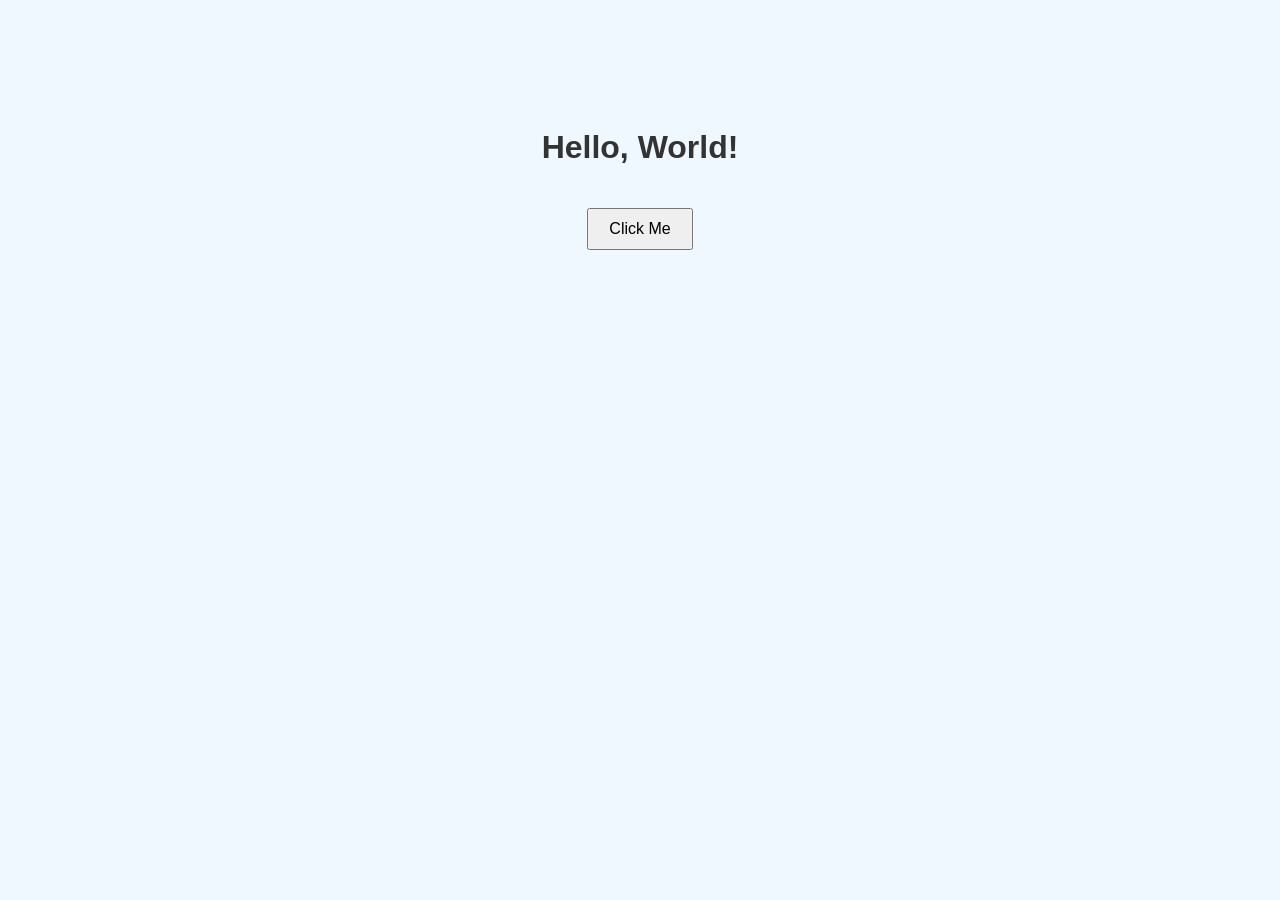
==== index.html @ 27979d3b "Create index.html" ====
<!DOCTYPE html>
<html lang="en">
<head>
  <meta charset="UTF-8" />
  <meta name="viewport" content="width=device-width, initial-scale=1.0"/>
  <title>Hello World Interactive</title>
  <style>
    body {
      font-family: Arial, sans-serif;
      text-align: center;
      padding-top: 100px;
      background-color: #f0f8ff;
    }
    h1 {
      color: #333;
    }
    button {
      padding: 10px 20px;
      font-size: 16px;
      margin-top: 20px;
      cursor: pointer;
    }
  </style>
</head>
<body>

  <h1 id="message">Hello, World!</h1>
  <button onclick="changeMessage()">Click Me</button>

  <script>
    function changeMessage() {
      document.getElementById("message").textContent = "You clicked the button!";
    }
  </script>

</body>
</html>
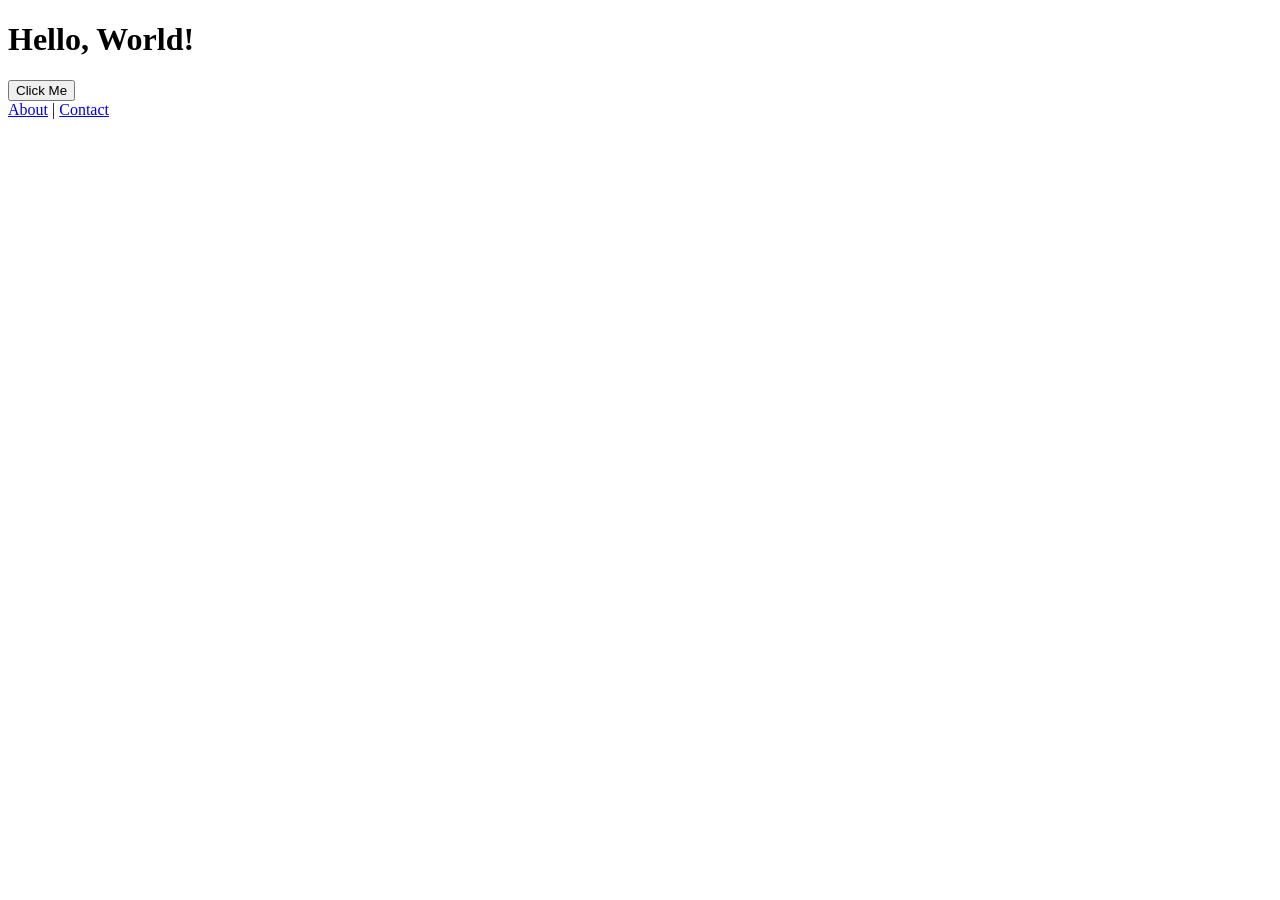
==== commit 90ebd02b: "Update index.html" ====
--- a/index.html
+++ b/index.html
@@ -3,35 +3,18 @@
 <head>
   <meta charset="UTF-8" />
   <meta name="viewport" content="width=device-width, initial-scale=1.0"/>
-  <title>Hello World Interactive</title>
-  <style>
-    body {
-      font-family: Arial, sans-serif;
-      text-align: center;
-      padding-top: 100px;
-      background-color: #f0f8ff;
-    }
-    h1 {
-      color: #333;
-    }
-    button {
-      padding: 10px 20px;
-      font-size: 16px;
-      margin-top: 20px;
-      cursor: pointer;
-    }
-  </style>
+  <title>Home - Hello World</title>
+  <link rel="stylesheet" href="styles.css" />
 </head>
 <body>
-
   <h1 id="message">Hello, World!</h1>
   <button onclick="changeMessage()">Click Me</button>
 
-  <script>
-    function changeMessage() {
-      document.getElementById("message").textContent = "You clicked the button!";
-    }
-  </script>
+  <nav>
+    <a href="about.html">About</a> |
+    <a href="contact.html">Contact</a>
+  </nav>
 
+  <script src="script.js"></script>
 </body>
 </html>
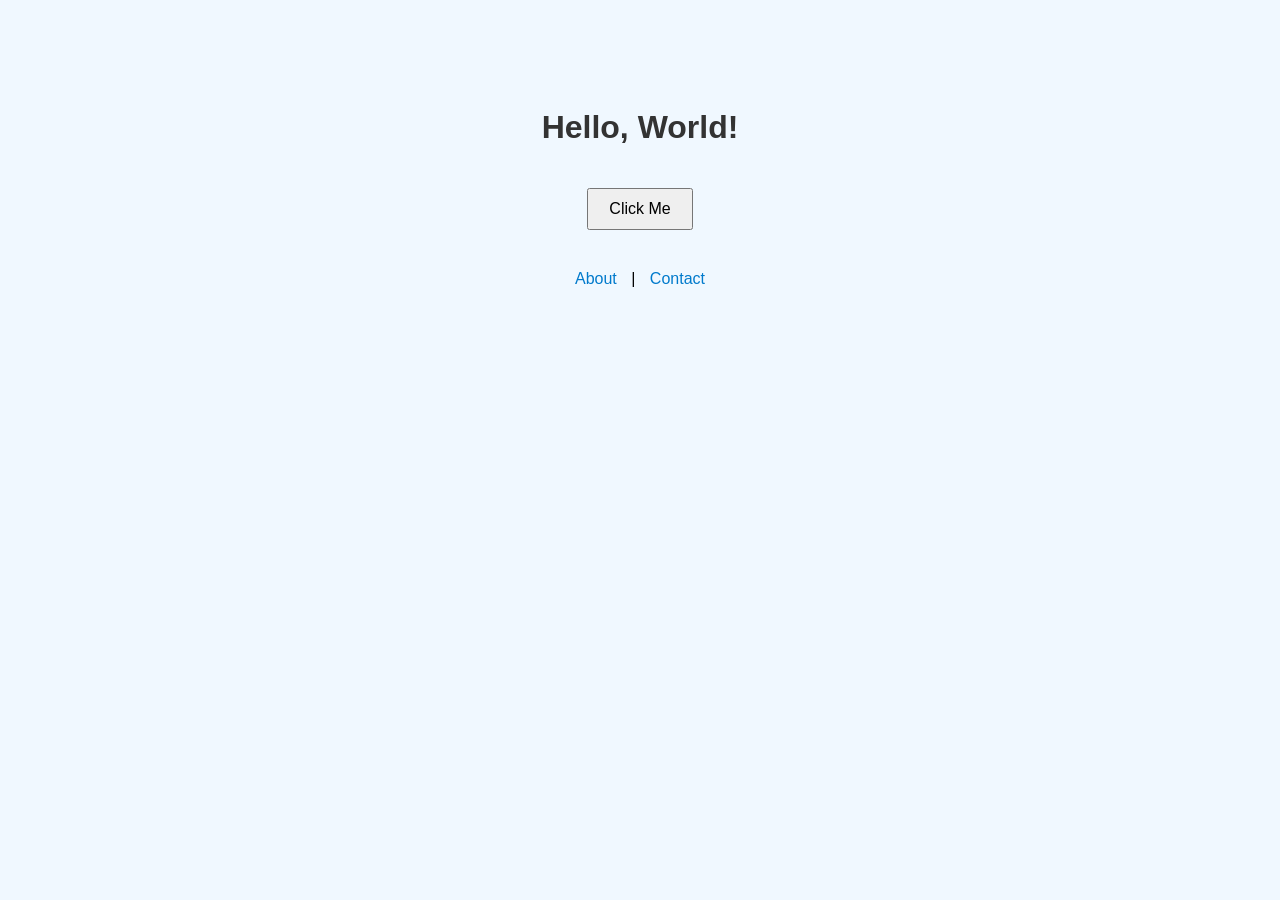
==== commit 0164c040: "Update index.html" ====
--- a/index.html
+++ b/index.html
@@ -4,7 +4,7 @@
   <meta charset="UTF-8" />
   <meta name="viewport" content="width=device-width, initial-scale=1.0"/>
   <title>Home - Hello World</title>
-  <link rel="stylesheet" href="styles.css" />
+  <link rel="stylesheet" href="style.css" />
 </head>
 <body>
   <h1 id="message">Hello, World!</h1>
--- a/style.css
+++ b/style.css
@@ -0,0 +1,27 @@
+body {
+    font-family: Arial, sans-serif;
+    text-align: center;
+    padding-top: 80px;
+    background-color: #f0f8ff;
+  }
+  
+  h1 {
+    color: #333;
+  }
+  
+  button {
+    padding: 10px 20px;
+    font-size: 16px;
+    margin-top: 20px;
+    cursor: pointer;
+  }
+  
+  nav {
+    margin-top: 40px;
+  }
+  nav a {
+    margin: 0 10px;
+    text-decoration: none;
+    color: #007acc;
+  }
+  
